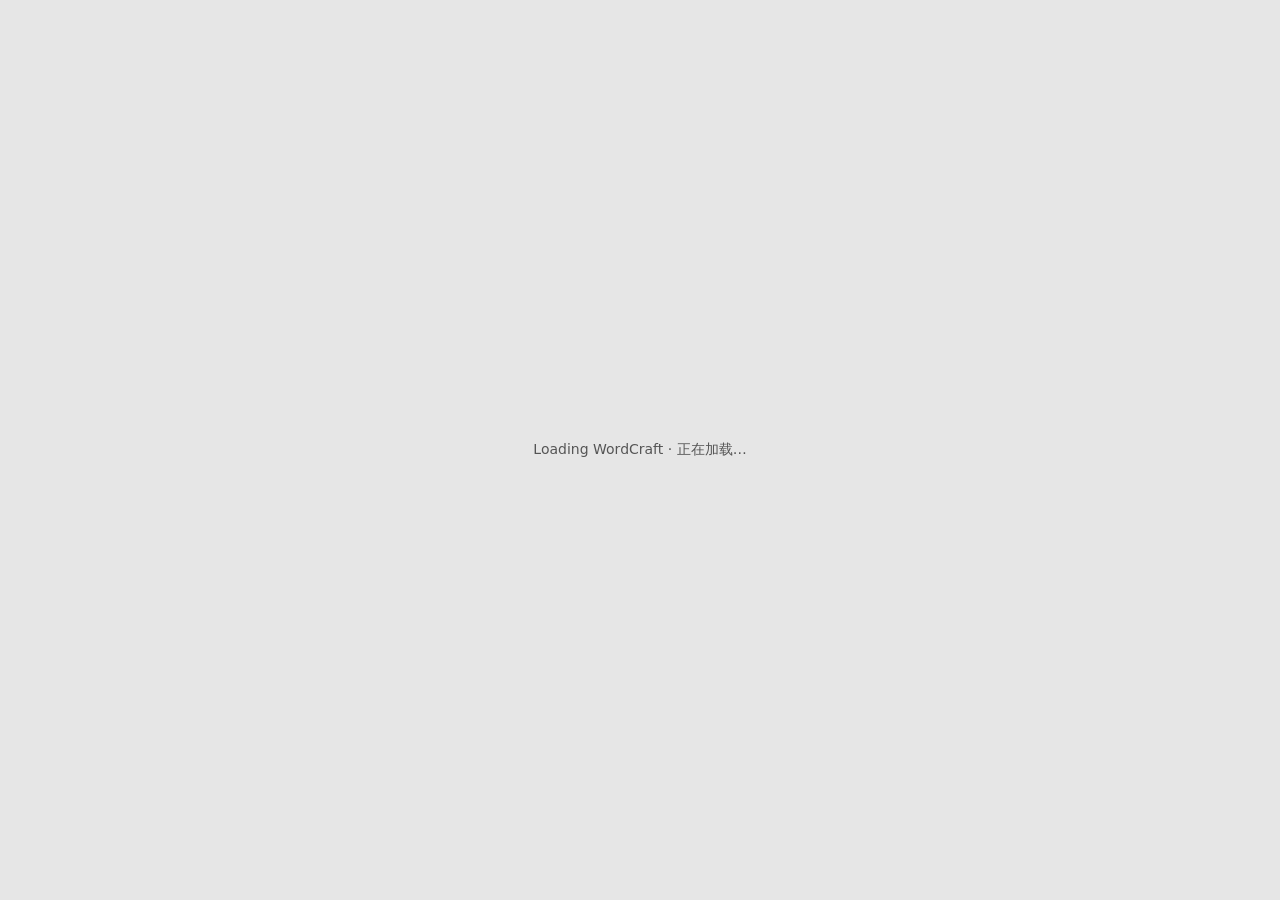
==== apps/wordcraft-web/index.html @ 40036296 "WEB.1: add hosted editor, localization and Chinese input support" ====
<!DOCTYPE html>
<html lang="en">
<head>
  <meta charset="utf-8">
  <meta name="viewport" content="width=device-width, initial-scale=1, user-scalable=no">
  <title>WordCraft</title>
  <link data-trunk rel="rust" data-bin="wordcraft-web" data-wasm-opt="z" data-weak-refs />
  <style>
    html, body { margin: 0; padding: 0; width: 100%; height: 100%; overflow: hidden; background: #e6e6e6; }
    #wordcraft_canvas { position: absolute; inset: 0; width: 100%; height: 100%; display: block; }
    #wordcraft_loading { position: absolute; inset: 0; display: flex; flex-direction: column; align-items: center; justify-content: center;
      color: #555; font: 14px system-ui, sans-serif; pointer-events: none; }
  </style>
</head>
<body>
  <canvas id="wordcraft_canvas"></canvas>
  <div id="wordcraft_loading">Loading WordCraft · 正在加载&hellip;</div>
</body>
</html>
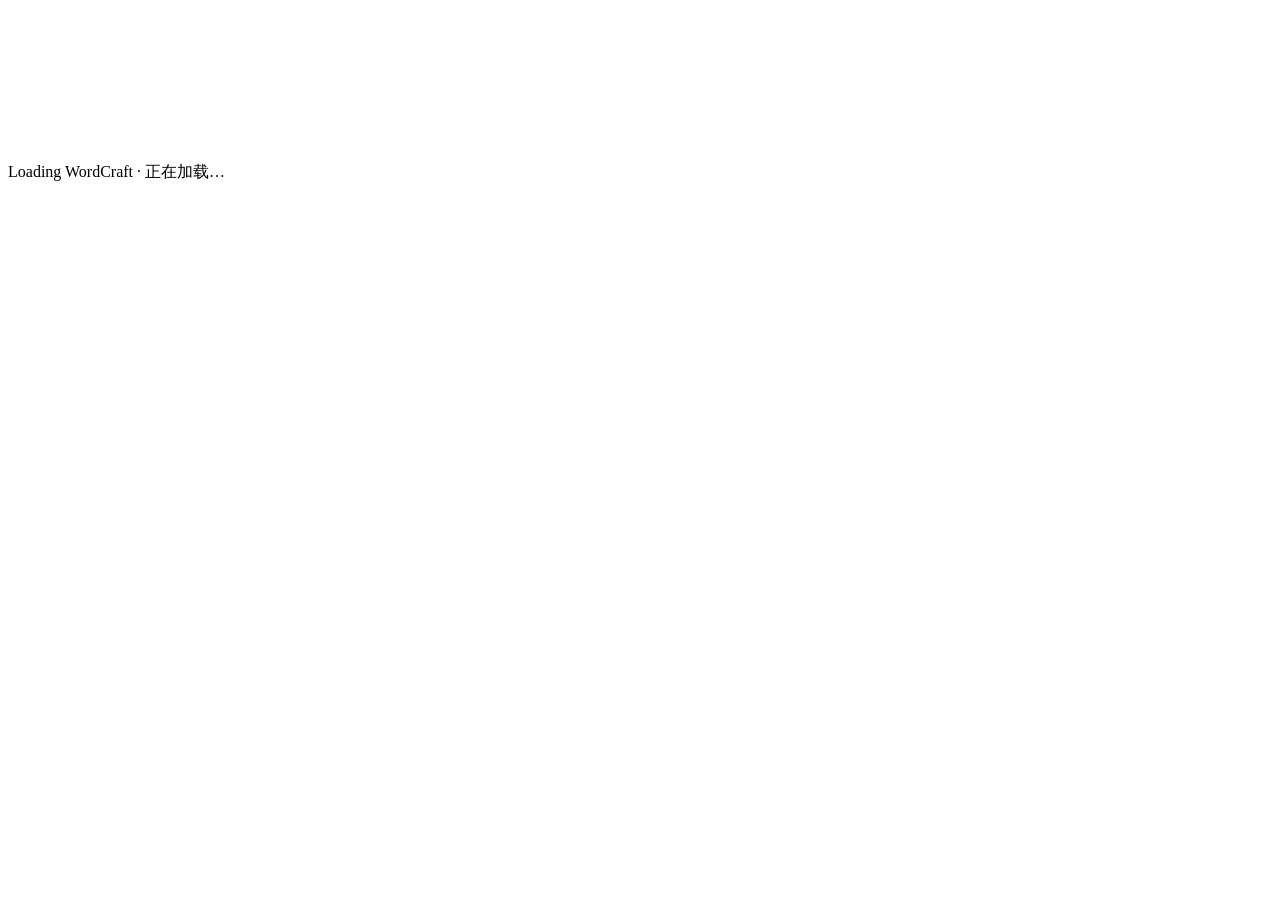
==== commit da2b584d: "WEB.2: HTML/CSS web chrome (Leptos) around the egui document canvas - New crate `ui-web` (L6): title" ====
--- a/apps/wordcraft-web/index.html
+++ b/apps/wordcraft-web/index.html
@@ -5,15 +5,28 @@
   <meta name="viewport" content="width=device-width, initial-scale=1, user-scalable=no">
   <title>WordCraft</title>
   <link data-trunk rel="rust" data-bin="wordcraft-web" data-wasm-opt="z" data-weak-refs />
-  <style>
-    html, body { margin: 0; padding: 0; width: 100%; height: 100%; overflow: hidden; background: #e6e6e6; }
-    #wordcraft_canvas { position: absolute; inset: 0; width: 100%; height: 100%; display: block; }
-    #wordcraft_loading { position: absolute; inset: 0; display: flex; flex-direction: column; align-items: center; justify-content: center;
-      color: #555; font: 14px system-ui, sans-serif; pointer-events: none; }
-  </style>
+  <link data-trunk rel="css" href="style/chrome.css" />
+  <link data-trunk rel="css" href="style/panes.css" />
+  <link data-trunk rel="css" href="style/dialogs.css" />
+  <link data-trunk rel="css" href="style/file.css" />
 </head>
 <body>
-  <canvas id="wordcraft_canvas"></canvas>
+  <!-- The HTML chrome (crates/ui-web) mounts into these slots; the document stays an egui canvas.
+       `?egui-chrome` hides them and lets egui draw everything, as before. -->
+  <div id="wc-app">
+    <header id="wc-title"></header>
+    <nav id="wc-tabs"></nav>
+    <div id="wc-ribbon"></div>
+    <div id="wc-main">
+      <aside id="wc-left"></aside>
+      <main id="wc-doc">
+        <canvas id="wordcraft_canvas" tabindex="0" aria-label="Document"></canvas>
+      </main>
+      <aside id="wc-right"></aside>
+    </div>
+    <footer id="wc-status"></footer>
+  </div>
+  <div id="wc-overlay"></div>
   <div id="wordcraft_loading">Loading WordCraft · 正在加载&hellip;</div>
 </body>
 </html>
--- a/apps/wordcraft-web/style/chrome.css
+++ b/apps/wordcraft-web/style/chrome.css
@@ -0,0 +1,234 @@
+/* WordCraft web chrome: page grid, title bar, tab strip, ribbon, menus and status bar.
+   Colours come from --wc-* variables that crates/ui-web writes from the egui theme tokens. */
+
+:root {
+  --wc-title-bar: #f3f3f3; --wc-ribbon: #f9f9f9; --wc-tab-strip: #f3f3f3; --wc-canvas: #e6e6e6;
+  --wc-panel: #fbfbfb; --wc-border: #e1e1e1; --wc-border-strong: #c8c8c8; --wc-text: #1f1f1f;
+  --wc-text-dim: #616161; --wc-text-disabled: #a6a6a6; --wc-icon: #424242; --wc-hover: #e8e8e8;
+  --wc-pressed: #dadada; --wc-checked: #d6e4f5; --wc-accent: #2b579a; --wc-accent-text: #2b579a;
+  --wc-input: #ffffff; --wc-input-border: #c8c8c8; --wc-status-bar: #f3f3f3; --wc-menu: #ffffff;
+  --wc-red: #c42b1c; --wc-green: #107c10;
+  --wc-font: 13px/1.3 system-ui, -apple-system, "Segoe UI", "PingFang SC", "Microsoft YaHei", "Noto Sans CJK SC", sans-serif;
+  color-scheme: light;
+}
+:root[data-theme="dark"] { color-scheme: dark; }
+
+html, body { margin: 0; padding: 0; width: 100%; height: 100%; overflow: hidden; background: var(--wc-canvas); }
+body { font: var(--wc-font); color: var(--wc-text); }
+button, input, select, textarea { font: inherit; color: inherit; }
+button { cursor: default; }
+
+/* ---------- page grid ---------- */
+#wc-app { position: absolute; inset: 0; display: grid; grid-template-rows: auto auto auto 1fr auto; min-width: 0; }
+#wc-main { display: grid; grid-template-columns: auto 1fr auto; min-height: 0; min-width: 0; }
+#wc-left, #wc-right { min-height: 0; overflow: hidden; display: flex; flex-direction: column; }
+#wc-left:empty, #wc-right:empty { display: none; }
+/* Fixed columns: a hidden side pane must not shift the document into its column. */
+#wc-left { grid-column: 1; } #wc-doc { grid-column: 2; } #wc-right { grid-column: 3; }
+/* The text agent eframe adds for typing/IME is a sibling of the canvas, placed by the canvas offset. */
+#wc-doc { position: relative; min-width: 0; min-height: 0; overflow: hidden; }
+#wordcraft_canvas { position: absolute; inset: 0; width: 100%; height: 100%; display: block; outline: none; }
+#wc-overlay { position: fixed; inset: 0; pointer-events: none; z-index: 40; }
+#wc-overlay > * { pointer-events: auto; }
+#wordcraft_loading { position: absolute; inset: 0; display: flex; flex-direction: column; align-items: center; justify-content: center;
+  color: #555; font: 14px system-ui, sans-serif; pointer-events: none; z-index: 60; }
+
+/* `?egui-chrome`: egui draws everything on a full-page canvas, as before. */
+body.egui-chrome #wc-title, body.egui-chrome #wc-tabs, body.egui-chrome #wc-ribbon, body.egui-chrome #wc-left,
+body.egui-chrome #wc-right, body.egui-chrome #wc-status, body.egui-chrome #wc-overlay { display: none; }
+body.egui-chrome #wc-app { display: block; }
+body.egui-chrome #wc-main, body.egui-chrome #wc-doc { position: absolute; inset: 0; display: block; }
+
+/* ---------- shared bits ---------- */
+.wc-icon14, .wc-icon16, .wc-icon32 { display: inline-flex; align-items: center; justify-content: center; flex: none; }
+.wc-icon14 { width: 14px; height: 14px; } .wc-icon16 { width: 17px; height: 17px; } .wc-icon32 { width: 32px; height: 32px; }
+.wc-icon14 svg, .wc-icon16 svg, .wc-icon32 svg, .wc-qat svg, .wc-status-icon svg, .wc-launcher svg,
+.wc-split-arrow svg, .wc-combo-arrow svg, .wc-chevron svg, .wc-gallery-arrows svg { display: block; }
+button:focus-visible, input:focus-visible, select:focus-visible { outline: 2px solid var(--wc-accent); outline-offset: -2px; }
+
+/* ---------- title bar ---------- */
+#wc-title { display: grid; grid-template-columns: 1fr auto 1fr; align-items: center; height: 36px; padding: 0 8px;
+  background: var(--wc-title-bar); user-select: none; }
+.wc-titlebar-left, .wc-titlebar-right { display: flex; align-items: center; gap: 4px; min-width: 0; }
+.wc-titlebar-right { justify-content: flex-end; }
+.wc-file-button { display: inline-flex; align-items: center; gap: 6px; height: 28px; padding: 0 12px; border: 0; border-radius: 4px;
+  background: var(--wc-accent); color: #fff; font-weight: 600; }
+.wc-file-button svg * { stroke: #fff; }
+.wc-file-button:hover { filter: brightness(1.08); }
+.wc-divider { width: 1px; height: 18px; margin: 0 6px; background: var(--wc-border-strong); }
+.wc-autosave-label { color: var(--wc-text-dim); font-size: 12px; }
+.wc-switch { position: relative; width: 30px; height: 16px; padding: 0; border: 1px solid var(--wc-border-strong); border-radius: 8px;
+  background: var(--wc-input); margin-right: 6px; }
+.wc-switch .wc-knob { position: absolute; top: 2px; left: 2px; width: 10px; height: 10px; border-radius: 50%; background: var(--wc-text-dim);
+  transition: left .12s; }
+.wc-switch.on { background: var(--wc-accent); border-color: var(--wc-accent); }
+.wc-switch.on .wc-knob { left: 16px; background: #fff; }
+.wc-qat { display: inline-flex; align-items: center; justify-content: center; width: 28px; height: 28px; padding: 0; border: 0;
+  border-radius: 4px; background: transparent; }
+.wc-qat:hover:not(:disabled) { background: var(--wc-hover); }
+.wc-qat:active:not(:disabled) { background: var(--wc-pressed); }
+.wc-title { overflow: hidden; text-overflow: ellipsis; white-space: nowrap; max-width: 46vw; text-align: center; font-weight: 600; }
+.wc-search { display: inline-flex; align-items: center; gap: 6px; width: min(300px, 26vw); height: 26px; padding: 0 10px;
+  border: 1px solid var(--wc-input-border); border-radius: 13px; background: var(--wc-input); color: var(--wc-text-dim);
+  overflow: hidden; white-space: nowrap; }
+.wc-search:hover { border-color: var(--wc-accent); }
+.wc-search span:last-child { overflow: hidden; text-overflow: ellipsis; }
+.wc-discord { display: inline-flex; align-items: center; gap: 5px; height: 26px; padding: 0 10px; border: 0; border-radius: 13px;
+  background: #5865f2; color: #fff; }
+.wc-avatar { display: inline-flex; align-items: center; justify-content: center; width: 26px; height: 26px; margin-left: 4px;
+  border-radius: 50%; background: var(--wc-accent); color: #fff; font-size: 11px; font-weight: 600; }
+
+/* ---------- tab strip ---------- */
+#wc-tabs { display: flex; align-items: flex-end; justify-content: space-between; height: 32px; padding: 0 8px;
+  background: var(--wc-tab-strip); user-select: none; }
+.wc-tabs { display: flex; align-items: flex-end; gap: 2px; min-width: 0; overflow: hidden; }
+.wc-tab { position: relative; height: 30px; padding: 0 12px; border: 0; border-radius: 4px 4px 0 0; background: transparent;
+  white-space: nowrap; }
+.wc-tab:hover { background: var(--wc-hover); }
+.wc-tab.active { background: var(--wc-ribbon); color: var(--wc-accent-text); font-weight: 600; }
+.wc-tab.active::after { content: ""; position: absolute; left: 12px; right: 12px; bottom: 0; height: 3px; border-radius: 2px;
+  background: var(--wc-accent); }
+.wc-tab.contextual { color: var(--wc-accent-text); }
+.wc-tabs-right { display: flex; align-items: center; gap: 6px; padding-bottom: 3px; }
+.wc-chip { display: inline-flex; align-items: center; gap: 5px; height: 24px; padding: 0 10px; border: 1px solid var(--wc-border-strong);
+  border-radius: 4px; background: var(--wc-input); white-space: nowrap; }
+.wc-chip:hover { background: var(--wc-hover); }
+.wc-share { display: inline-flex; align-items: center; gap: 5px; height: 24px; padding: 0 12px; border: 0; border-radius: 4px;
+  background: var(--wc-accent); color: #fff; }
+.wc-share:hover { filter: brightness(1.08); }
+
+/* ---------- ribbon (WPS style: no group titles, thin dividers) ---------- */
+#wc-ribbon { background: var(--wc-ribbon); border-bottom: 1px solid var(--wc-border); user-select: none; }
+#wc-ribbon:empty { display: none; }
+.wc-ribbon-body { display: flex; align-items: stretch; height: 84px; padding: 4px 6px; overflow-x: auto; overflow-y: hidden;
+  scrollbar-width: thin; }
+.wc-group { position: relative; display: flex; align-items: stretch; padding: 0 8px 0 4px; flex: none; }
+.wc-group + .wc-group::before { content: ""; position: absolute; left: -1px; top: 8px; bottom: 8px; width: 1px; background: var(--wc-border); }
+.wc-group-body { display: flex; align-items: center; gap: 2px; }
+.wc-launcher { position: absolute; right: 0; bottom: 0; width: 14px; height: 14px; padding: 0; border: 0; border-radius: 2px;
+  background: transparent; display: inline-flex; align-items: center; justify-content: center; opacity: .75; }
+.wc-launcher:hover { background: var(--wc-hover); opacity: 1; }
+
+.wc-big, .wc-small, .wc-split, .wc-split-main, .wc-split-arrow, .wc-gallery-arrows button, .wc-set-tile, .wc-table-tile, .wc-style-tile {
+  border: 1px solid transparent; border-radius: 4px; background: transparent; padding: 0; }
+.wc-big { display: inline-flex; flex-direction: column; align-items: center; justify-content: flex-start; gap: 3px; min-width: 46px;
+  max-width: 76px; height: 74px; padding: 4px 4px 2px; }
+.wc-big .wc-label { font-size: 12px; line-height: 1.15; text-align: center; white-space: normal; overflow-wrap: anywhere; }
+.wc-small { display: inline-flex; align-items: center; gap: 4px; height: 24px; min-width: 24px; padding: 0 3px; justify-content: center;
+  white-space: nowrap; }
+.wc-small .wc-label { font-size: 12px; }
+.wc-big:hover:not(:disabled), .wc-small:hover:not(:disabled), .wc-split-main:hover:not(:disabled), .wc-split-arrow:hover,
+.wc-gallery-arrows button:hover, .wc-set-tile:hover, .wc-table-tile:hover { background: var(--wc-hover); border-color: var(--wc-border); }
+.wc-big:active:not(:disabled), .wc-small:active:not(:disabled), .wc-split-main:active:not(:disabled), .wc-split-arrow:active { background: var(--wc-pressed); }
+.wc-big.checked, .wc-small.checked, .wc-split.checked .wc-split-main { background: var(--wc-checked); border-color: var(--wc-border-strong); }
+button:disabled { color: var(--wc-text-disabled); }
+.wc-chevron { display: inline-flex; margin-left: -1px; }
+
+.wc-split { display: inline-flex; align-items: stretch; height: 24px; }
+.wc-split:hover { border-color: var(--wc-border); }
+.wc-split-main { position: relative; display: inline-flex; align-items: center; justify-content: center; width: 24px; height: 100%;
+  border-radius: 4px 0 0 4px; }
+.wc-split-arrow { display: inline-flex; align-items: center; justify-content: center; width: 12px; height: 100%; border-radius: 0 4px 4px 0; }
+.wc-swatch-bar { position: absolute; left: 4px; right: 4px; bottom: 2px; height: 3px; border-radius: 1px; }
+
+.wc-rows { display: flex; flex-direction: column; justify-content: center; gap: 3px; height: 100%; }
+.wc-row { display: flex; align-items: center; gap: 1px; }
+
+/* Font name and size boxes */
+.wc-combo { display: inline-flex; align-items: stretch; height: 24px; border: 1px solid var(--wc-input-border); border-radius: 4px;
+  background: var(--wc-input); overflow: hidden; }
+.wc-combo:hover, .wc-combo:focus-within { border-color: var(--wc-accent); }
+.wc-combo-input { width: 100%; min-width: 0; padding: 0 6px; border: 0; background: transparent; outline: none; }
+.wc-font-combo { width: 150px; } .wc-size-combo { width: 58px; }
+.wc-combo-arrow { display: inline-flex; align-items: center; justify-content: center; width: 18px; padding: 0; border: 0;
+  border-left: 1px solid transparent; background: transparent; }
+.wc-combo-arrow:hover { background: var(--wc-hover); border-left-color: var(--wc-border); }
+
+/* Galleries */
+.wc-gallery { display: flex; align-items: stretch; height: 74px; }
+.wc-style-gallery { border: 1px solid var(--wc-border); border-radius: 4px; background: var(--wc-input); }
+.wc-gallery-tiles { display: flex; gap: 2px; padding: 3px; }
+.wc-style-tile { display: inline-flex; align-items: center; justify-content: center; width: 76px; height: 100%; overflow: hidden;
+  background: var(--wc-input); }
+.wc-style-tile:hover { border-color: var(--wc-border-strong); }
+.wc-style-tile.active { border-color: var(--wc-accent); background: var(--wc-checked); }
+.wc-style-tile img { max-width: 100%; max-height: 100%; }
+.wc-style-tile span { font-size: 12px; overflow: hidden; text-overflow: ellipsis; white-space: nowrap; padding: 0 4px; }
+.wc-gallery-arrows { display: flex; flex-direction: column; border-left: 1px solid var(--wc-border); }
+.wc-gallery-arrows button { flex: 1; width: 16px; display: inline-flex; align-items: center; justify-content: center; border-radius: 0; }
+.wc-set-gallery, .wc-table-gallery { gap: 3px; overflow: hidden; }
+.wc-table-gallery { max-width: 420px; overflow-x: auto; scrollbar-width: thin; }
+.wc-set-tile, .wc-table-tile { flex: none; display: inline-flex; align-items: center; justify-content: center; width: 64px; height: 72px;
+  background: var(--wc-input); border-color: var(--wc-border); overflow: hidden; }
+.wc-table-tile { width: 56px; height: 46px; align-self: center; }
+.wc-set-tile img, .wc-table-tile img { max-width: 100%; max-height: 100%; }
+
+.wc-look-grid { display: grid; grid-template-columns: auto auto; gap: 2px 12px; align-content: center; }
+.wc-check-label { display: inline-flex; align-items: center; gap: 4px; white-space: nowrap; font-size: 12px; }
+.wc-check-label input { margin: 0; accent-color: var(--wc-accent); }
+.wc-cell-align { display: grid; grid-template-columns: repeat(3, 24px); gap: 1px; align-content: center; }
+
+.wc-para-fields { padding: 0 2px; }
+.wc-field { display: inline-flex; align-items: center; gap: 4px; font-size: 12px; }
+.wc-field-label { min-width: 74px; color: var(--wc-text-dim); }
+.wc-field input { width: 56px; height: 20px; padding: 0 4px; border: 1px solid var(--wc-input-border); border-radius: 3px; background: var(--wc-input); }
+.wc-field-unit { width: 18px; color: var(--wc-text-dim); }
+
+/* ---------- dropdown menus ---------- */
+.wc-menu-backdrop { position: fixed; inset: 0; z-index: 70; }
+.wc-menu { position: fixed; z-index: 71; max-width: min(420px, 96vw); max-height: calc(100vh - 16px); overflow: auto; padding: 4px;
+  background: var(--wc-menu); border: 1px solid var(--wc-border-strong); border-radius: 6px; box-shadow: 0 6px 20px rgba(0,0,0,.18);
+  user-select: none; }
+.wc-menu-item { display: flex; align-items: center; gap: 6px; width: 100%; min-height: 26px; padding: 2px 10px 2px 4px; border: 0;
+  border-radius: 4px; background: transparent; text-align: left; white-space: nowrap; }
+.wc-menu-item:hover:not(:disabled), .wc-menu-item:focus-visible { background: var(--wc-hover); }
+.wc-menu-item.active { background: var(--wc-checked); }
+.wc-check { width: 16px; text-align: center; color: var(--wc-accent-text); flex: none; }
+.wc-menu-label { flex: 1; overflow: hidden; text-overflow: ellipsis; }
+.wc-menu-shortcut { color: var(--wc-text-dim); font-size: 12px; padding-left: 16px; }
+.wc-menu-shortcut:empty { display: none; }
+.wc-menu-sep { border: 0; border-top: 1px solid var(--wc-border); margin: 4px 2px; }
+.wc-menu-header { padding: 6px 8px 3px; color: var(--wc-text-dim); font-size: 12px; font-weight: 600; }
+.wc-menu-sub { padding-left: 8px; }
+.wc-menu-note { padding: 0 8px 4px; color: var(--wc-text-dim); font-size: 12px; }
+.wc-menu-scroll { max-height: min(420px, calc(100vh - 120px)); overflow-y: auto; }
+.wc-font-item { min-height: 30px; padding-left: 8px; }
+.wc-font-preview { display: block; max-height: 24px; max-width: 100%; }
+
+.wc-colors { padding: 0 4px 4px; }
+.wc-swatch-row { display: flex; gap: 2px; padding: 0 4px; }
+.wc-swatch-base { margin-bottom: 4px; }
+.wc-swatch { width: 18px; height: 16px; padding: 0; border: 1px solid rgba(0,0,0,.18); border-radius: 0; }
+.wc-swatch:hover { outline: 2px solid var(--wc-accent); outline-offset: 0; z-index: 1; }
+.wc-swatch-big { width: 26px; height: 22px; border-radius: 3px; }
+.wc-highlights { display: grid; grid-template-columns: repeat(5, 26px); gap: 4px; padding: 6px; }
+.wc-glyphs { display: grid; grid-template-columns: repeat(8, 30px); gap: 2px; padding: 4px; }
+.wc-glyph { height: 30px; padding: 0; border: 1px solid transparent; border-radius: 4px; background: transparent; font-size: 16px; }
+.wc-glyph:hover { background: var(--wc-hover); border-color: var(--wc-border); }
+.wc-table-grid { display: grid; grid-template-columns: repeat(10, 18px); gap: 2px; padding: 4px 8px 8px; }
+.wc-grid-cell { width: 18px; height: 18px; padding: 0; border: 1px solid var(--wc-border-strong); border-radius: 0; background: var(--wc-input); }
+.wc-grid-cell.on { background: var(--wc-checked); border-color: var(--wc-accent); }
+
+/* ---------- status bar ---------- */
+#wc-status { display: flex; align-items: center; justify-content: space-between; gap: 8px; height: 26px; padding: 0 8px;
+  background: var(--wc-status-bar); border-top: 1px solid var(--wc-border); color: var(--wc-text-dim); font-size: 12px; user-select: none;
+  overflow: hidden; }
+.wc-status-left, .wc-status-right { display: flex; align-items: center; gap: 2px; min-width: 0; white-space: nowrap; }
+.wc-status-left { overflow: hidden; }
+.wc-status-item { display: inline-flex; align-items: center; gap: 4px; height: 22px; padding: 0 6px; border: 0; border-radius: 3px;
+  background: transparent; color: inherit; font-size: 12px; white-space: nowrap; }
+button.wc-status-item:hover { background: var(--wc-hover); color: var(--wc-text); }
+.wc-save-state.failed { color: var(--wc-red); font-weight: 600; }
+.wc-status-message { padding: 0 6px; color: var(--wc-text); overflow: hidden; text-overflow: ellipsis; }
+.wc-status-icon { display: inline-flex; align-items: center; justify-content: center; width: 24px; height: 22px; padding: 0; border: 0;
+  border-radius: 3px; background: transparent; }
+.wc-status-icon:hover { background: var(--wc-hover); }
+.wc-status-icon.checked { background: var(--wc-checked); }
+.wc-zoom { width: 110px; margin: 0 2px; accent-color: var(--wc-accent); }
+.wc-zoom-pct { min-width: 42px; justify-content: flex-end; }
+
+@media (max-width: 760px) {
+  .wc-search span:last-child, .wc-autosave-label, .wc-switch { display: none; }
+  .wc-search { width: auto; }
+  .wc-zoom { width: 70px; }
+}
--- a/apps/wordcraft-web/style/panes.css
+++ b/apps/wordcraft-web/style/panes.css
@@ -0,0 +1,75 @@
+/* WordCraft web side panes: Navigation (left of the canvas), Styles and Comments (right of it,
+   stacked when both are open). Colours come from the --wc-* theme variables on <html>. */
+
+.wc-pane, .wc-pane button, .wc-pane input, .wc-pane textarea { font: 13px/1.35 system-ui, -apple-system, "Segoe UI", "PingFang SC", "Microsoft YaHei", sans-serif; }
+.wc-pane { display: flex; flex-direction: column; min-height: 0; box-sizing: border-box; padding: 10px;
+  background: var(--wc-panel); color: var(--wc-text); }
+.wc-nav-pane { width: 260px; height: 100%; border-right: 1px solid var(--wc-border); }
+.wc-panes-right { display: flex; flex-direction: column; width: 280px; height: 100%; min-height: 0; border-left: 1px solid var(--wc-border); }
+/* Both right panes share the height; each scrolls its own list. */
+.wc-panes-right > .wc-pane { flex: 1 1 0; }
+.wc-panes-right > .wc-pane + .wc-pane { border-top: 1px solid var(--wc-border); }
+
+/* ---------- header ---------- */
+.wc-pane-header { display: flex; align-items: center; gap: 6px; margin-bottom: 6px; flex: none; }
+.wc-pane-title { flex: 1; margin: 0; font-size: 15px; font-weight: 600; }
+.wc-pane-close { width: 24px; height: 24px; padding: 0; border: 0; border-radius: 4px; background: transparent; color: var(--wc-text-dim); }
+.wc-pane-close:hover { background: var(--wc-hover); color: var(--wc-text); }
+.wc-pane-close:active { background: var(--wc-pressed); }
+
+/* ---------- shared controls ---------- */
+.wc-pane-search { flex: none; box-sizing: border-box; width: 100%; height: 28px; padding: 0 8px; border: 1px solid var(--wc-input-border);
+  border-radius: 4px; background: var(--wc-input); color: var(--wc-text); }
+.wc-pane-search:focus { outline: none; border-color: var(--wc-accent); }
+.wc-pane-tabs { display: flex; gap: 2px; flex: none; margin: 6px 0 4px; padding-bottom: 4px; border-bottom: 1px solid var(--wc-border); }
+.wc-pane-tab { padding: 4px 8px; border: 0; border-bottom: 2px solid transparent; border-radius: 0; background: transparent; color: var(--wc-text-dim); }
+.wc-pane-tab:hover { color: var(--wc-text); background: var(--wc-hover); }
+.wc-pane-tab.active { color: var(--wc-accent-text); border-bottom-color: var(--wc-accent); font-weight: 600; }
+.wc-pane-body { flex: 1 1 auto; min-height: 0; overflow-y: auto; overflow-x: hidden; display: flex; flex-direction: column; gap: 1px; }
+.wc-pane-buttons { display: flex; flex-wrap: wrap; gap: 4px; flex: none; margin-bottom: 6px; padding-bottom: 6px; border-bottom: 1px solid var(--wc-border); }
+.wc-pane-button { padding: 3px 8px; border: 1px solid var(--wc-border-strong); border-radius: 4px; background: var(--wc-input); color: var(--wc-text); }
+.wc-pane-button:hover:not(:disabled) { background: var(--wc-hover); }
+.wc-pane-button:active:not(:disabled) { background: var(--wc-pressed); }
+.wc-pane-button:disabled { color: var(--wc-text-disabled); }
+.wc-pane-item { display: block; width: 100%; box-sizing: border-box; padding: 4px 6px; border: 0; border-radius: 4px; text-align: left;
+  background: transparent; color: var(--wc-text); overflow-wrap: anywhere; }
+.wc-pane-item:hover { background: var(--wc-hover); }
+.wc-pane-item.active { background: var(--wc-checked); }
+.wc-pane-help { margin: 6px 2px; color: var(--wc-text-dim); white-space: pre-line; }
+.wc-pane-note { margin: 0 0 6px; font-size: 12px; color: var(--wc-text-dim); flex: none; }
+.wc-pane-count { margin: 2px 2px 4px; font-size: 11.5px; color: var(--wc-text-dim); }
+.wc-pane button:focus-visible, .wc-pane input:focus-visible, .wc-pane textarea:focus-visible { outline: 2px solid var(--wc-accent); outline-offset: -2px; }
+
+/* ---------- navigation ---------- */
+.wc-nav-heading { font-size: 12.5px; }
+.wc-nav-heading.top { font-weight: 600; }
+.wc-nav-result { font-size: 12px; padding: 6px; border-bottom: 1px solid var(--wc-border); border-radius: 0; }
+.wc-nav-result mark { background: #fff176; color: #000; font-weight: 600; }
+
+/* ---------- styles ---------- */
+.wc-style-row { border-radius: 4px; }
+.wc-style-row.active { background: var(--wc-checked); }
+.wc-style-line { display: flex; align-items: center; }
+.wc-style-name { display: flex; align-items: center; gap: 6px; flex: 1; min-width: 0; }
+.wc-style-row.active .wc-style-name { background: transparent; }
+.wc-style-label { flex: 1; min-width: 0; overflow: hidden; text-overflow: ellipsis; white-space: nowrap; }
+.wc-style-kind { flex: none; color: var(--wc-text-dim); }
+.wc-style-more { flex: none; width: 24px; height: 24px; padding: 0; border: 0; border-radius: 4px; background: transparent;
+  color: var(--wc-text-dim); opacity: 0; }
+.wc-style-row:hover .wc-style-more, .wc-style-more:focus-visible, .wc-style-more[aria-expanded="true"] { opacity: 1; }
+.wc-style-more:hover { background: var(--wc-hover); color: var(--wc-text); }
+.wc-style-actions { display: flex; flex-wrap: wrap; gap: 4px; padding: 2px 6px 6px; }
+
+/* ---------- comments ---------- */
+.wc-comment { margin-bottom: 6px; padding: 8px; border: 1px solid var(--wc-border); border-radius: 6px; background: var(--wc-input); }
+.wc-comment.reply { margin-left: 16px; }
+.wc-comment.resolved { opacity: 0.75; }
+.wc-comment-head { display: flex; align-items: baseline; gap: 6px; margin-bottom: 4px; }
+.wc-comment-author { font-size: 12px; font-weight: 600; }
+.wc-comment-date { font-size: 11px; color: var(--wc-text-dim); }
+.wc-comment-resolved { font-size: 11px; color: var(--wc-green); }
+.wc-comment-text { display: block; box-sizing: border-box; width: 100%; min-height: 34px; padding: 4px 6px; resize: vertical;
+  border: 1px solid var(--wc-input-border); border-radius: 4px; background: var(--wc-input); color: var(--wc-text); }
+.wc-comment-text:focus { outline: none; border-color: var(--wc-accent); }
+.wc-comment-actions { display: flex; gap: 4px; margin-top: 6px; }
+.wc-comment-actions .wc-pane-button { padding: 2px 7px; font-size: 12px; }
--- a/apps/wordcraft-web/style/dialogs.css
+++ b/apps/wordcraft-web/style/dialogs.css
@@ -0,0 +1,217 @@
+/* HTML dialogs (crates/ui-web/src/view/dialogs.rs): compact WPS/Word-style modals in the theme's
+   colours (the --wc-* variables are set on <html> by the chrome). */
+
+dialog.wc-dialog {
+  min-width: 340px;
+  max-width: min(720px, calc(100vw - 32px));
+  max-height: calc(100vh - 48px);
+  padding: 0;
+  border: 1px solid var(--wc-border-strong);
+  border-radius: 6px;
+  background: var(--wc-panel);
+  color: var(--wc-text);
+  font: 13px/1.4 system-ui, -apple-system, "Segoe UI", sans-serif;
+  box-shadow: 0 12px 40px rgba(0, 0, 0, 0.28);
+  overflow: hidden;
+}
+dialog.wc-dialog[open] { display: flex; flex-direction: column; }
+dialog.wc-dialog::backdrop { background: rgba(0, 0, 0, 0.32); }
+dialog.wc-dlg-about { width: 660px; }
+dialog.wc-dlg-commands { width: 460px; }
+
+/* Title bar */
+.wc-dlg-head {
+  display: flex;
+  align-items: center;
+  gap: 8px;
+  padding: 8px 8px 8px 16px;
+  background: var(--wc-title-bar);
+  border-bottom: 1px solid var(--wc-border);
+}
+.wc-dlg-head h2 { flex: 1; margin: 0; font-size: 13px; font-weight: 600; }
+.wc-dlg-x {
+  width: 26px;
+  height: 26px;
+  border: 0;
+  border-radius: 6px;
+  background: transparent;
+  color: var(--wc-text-dim);
+  font-size: 18px;
+  line-height: 1;
+  cursor: pointer;
+}
+.wc-dlg-x:hover { background: var(--wc-hover); color: var(--wc-text); }
+
+.wc-dlg-body { padding: 12px 16px 14px; overflow: auto; }
+.wc-dlg-body p { margin: 6px 0; }
+
+/* Sections and layouts */
+.wc-dlg-section {
+  margin: 12px 0 6px;
+  font-size: 12.5px;
+  font-weight: 600;
+  display: flex;
+  align-items: center;
+  gap: 8px;
+}
+.wc-dlg-section::after { content: ""; flex: 1; border-top: 1px solid var(--wc-border); }
+.wc-dlg-body > .wc-dlg-section:first-child { margin-top: 0; }
+
+.wc-dlg-grid {
+  display: grid;
+  grid-template-columns: max-content minmax(160px, 1fr);
+  align-items: center;
+  gap: 6px 10px;
+}
+.wc-dlg-grid4 { grid-template-columns: max-content minmax(90px, 1fr) max-content minmax(90px, 1fr); }
+.wc-dlg-wide { grid-template-columns: max-content minmax(260px, 1fr); }
+.wc-dlg-grid > label { color: var(--wc-text); white-space: nowrap; }
+
+.wc-dlg-row { display: flex; flex-wrap: wrap; align-items: center; gap: 6px 16px; margin: 8px 0; }
+.wc-dlg-stack { display: flex; flex-direction: column; gap: 4px; }
+.wc-dlg-checks { display: grid; grid-template-columns: 1fr 1fr; gap: 4px 16px; }
+.wc-dlg-pair { display: flex; align-items: center; gap: 6px; }
+
+/* Fields */
+.wc-dialog input[type="text"],
+.wc-dialog input[type="number"],
+.wc-dialog input[type="search"],
+.wc-dialog select {
+  box-sizing: border-box;
+  height: 26px;
+  min-width: 0;
+  width: 100%;
+  padding: 2px 6px;
+  border: 1px solid var(--wc-input-border);
+  border-radius: 4px;
+  background: var(--wc-input);
+  color: var(--wc-text);
+  font: inherit;
+}
+.wc-dialog input:focus-visible,
+.wc-dialog select:focus-visible,
+.wc-dialog button:focus-visible,
+.wc-dialog a:focus-visible {
+  outline: 2px solid var(--wc-accent);
+  outline-offset: 1px;
+}
+.wc-dialog input[type="text"]:focus,
+.wc-dialog input[type="number"]:focus,
+.wc-dialog input[type="search"]:focus,
+.wc-dialog select:focus { border-color: var(--wc-accent); outline: none; }
+
+.wc-dlg-num { display: inline-flex; align-items: center; gap: 4px; min-width: 0; }
+.wc-dlg-num input[type="number"] { width: 84px; }
+.wc-dlg-unit { color: var(--wc-text-dim); }
+
+.wc-dlg-check { display: inline-flex; align-items: center; gap: 6px; cursor: pointer; user-select: none; }
+.wc-dlg-check input { margin: 0; accent-color: var(--wc-accent); }
+
+.wc-dlg-range { width: 100%; margin: 8px 0 4px; accent-color: var(--wc-accent); }
+.wc-dlg-note { color: var(--wc-text-dim); font-size: 12px; }
+.wc-dlg-message { min-height: 18px; color: var(--wc-text-dim); }
+
+/* Buttons */
+.wc-dlg-buttons { display: flex; justify-content: flex-end; gap: 8px; margin-top: 14px; }
+.wc-dlg-btn {
+  min-width: 72px;
+  height: 28px;
+  padding: 0 12px;
+  border: 1px solid var(--wc-border-strong);
+  border-radius: 6px;
+  background: var(--wc-ribbon);
+  color: var(--wc-text);
+  font: inherit;
+  cursor: pointer;
+}
+.wc-dlg-btn:hover { background: var(--wc-hover); }
+.wc-dlg-btn:active { background: var(--wc-pressed); }
+.wc-dlg-btn.primary { border-color: var(--wc-accent); background: var(--wc-accent); color: #fff; }
+.wc-dlg-btn.primary:hover { filter: brightness(1.08); background: var(--wc-accent); }
+.wc-dlg-btn.primary:active { filter: brightness(0.94); }
+.wc-dlg-small { min-width: 28px; padding: 0 6px; }
+
+/* Tabs (Find | Replace, About) and segmented toggles */
+.wc-dlg-tabs { display: flex; gap: 2px; margin-bottom: 12px; border-bottom: 1px solid var(--wc-border); }
+.wc-dlg-tab {
+  padding: 5px 12px;
+  border: 0;
+  border-bottom: 2px solid transparent;
+  background: transparent;
+  color: var(--wc-text-dim);
+  font: inherit;
+  cursor: pointer;
+}
+.wc-dlg-tab:hover { color: var(--wc-text); background: var(--wc-hover); }
+.wc-dlg-tab.active { color: var(--wc-accent-text); border-bottom-color: var(--wc-accent); font-weight: 600; }
+
+.wc-dlg-segs { display: inline-flex; border: 1px solid var(--wc-border-strong); border-radius: 6px; overflow: hidden; }
+.wc-dlg-seg { padding: 3px 10px; border: 0; background: var(--wc-input); color: var(--wc-text); font: inherit; cursor: pointer; }
+.wc-dlg-seg + .wc-dlg-seg { border-left: 1px solid var(--wc-border-strong); }
+.wc-dlg-seg:hover { background: var(--wc-hover); }
+.wc-dlg-seg.active { background: var(--wc-checked); color: var(--wc-accent-text); }
+
+/* Tables (Word Count, Models) */
+.wc-dlg-table { border-collapse: collapse; width: 100%; }
+.wc-dlg-table th, .wc-dlg-table td { padding: 4px 10px; text-align: left; white-space: nowrap; }
+.wc-dlg-table thead th { font-weight: 600; border-bottom: 1px solid var(--wc-border-strong); }
+.wc-dlg-table td.num { text-align: right; font-variant-numeric: tabular-nums; }
+.wc-dlg-stats th { font-weight: normal; color: var(--wc-text); padding-left: 0; }
+.wc-dlg-stats td { text-align: right; font-variant-numeric: tabular-nums; }
+.wc-dlg-stats tr + tr th, .wc-dlg-stats tr + tr td { border-top: 1px solid var(--wc-border); }
+.wc-dlg-striped tbody tr:nth-child(even) { background: var(--wc-hover); }
+.wc-dlg-scroll { max-height: 360px; overflow: auto; }
+
+/* Command search */
+.wc-dlg-search { margin-bottom: 8px; }
+.wc-cmd-hits { display: flex; flex-direction: column; max-height: 420px; overflow: auto; }
+.wc-cmd-hit {
+  display: grid;
+  grid-template-columns: auto 1fr auto;
+  align-items: baseline;
+  gap: 10px;
+  padding: 5px 8px;
+  border: 0;
+  border-radius: 4px;
+  background: transparent;
+  color: var(--wc-text);
+  font: inherit;
+  text-align: left;
+  cursor: pointer;
+}
+.wc-cmd-hit:hover, .wc-cmd-hit:focus { background: var(--wc-hover); outline: none; }
+.wc-cmd-hit:focus-visible { box-shadow: inset 0 0 0 1px var(--wc-accent); }
+.wc-cmd-loc { color: var(--wc-text-dim); font-size: 12px; overflow: hidden; text-overflow: ellipsis; white-space: nowrap; }
+.wc-cmd-shortcut { color: var(--wc-text-dim); font-size: 12px; }
+
+/* About */
+.wc-about-page { min-height: 220px; }
+.wc-about-name { margin: 4px 0; font-size: 22px; font-weight: 600; }
+.wc-about-text { white-space: pre-line; }
+.wc-about-links { display: flex; flex-direction: column; gap: 2px; margin: 8px 0; }
+.wc-dialog a { color: var(--wc-accent-text); text-decoration: none; }
+.wc-dialog a:hover { text-decoration: underline; }
+.wc-credits-bar { display: flex; flex-wrap: wrap; align-items: center; gap: 6px 10px; }
+.wc-credits-bar select { width: auto; }
+.wc-credits-bag { max-height: 300px; overflow: auto; line-height: 1.8; }
+.wc-credits-sep { margin: 0 6px; color: var(--wc-text-disabled); }
+
+/* Visually hidden labels that screen readers still read */
+.wc-sr-only {
+  position: absolute;
+  width: 1px;
+  height: 1px;
+  padding: 0;
+  margin: -1px;
+  overflow: hidden;
+  clip: rect(0 0 0 0);
+  white-space: nowrap;
+  border: 0;
+}
+
+/* Bookmark list */
+.wc-dlg-list { display: flex; flex-direction: column; max-height: 180px; overflow: auto; margin-top: 8px;
+  border: 1px solid var(--wc-input-border); border-radius: 4px; background: var(--wc-input); }
+.wc-dlg-list:empty { display: none; }
+.wc-dlg-list-item { padding: 4px 8px; border: 0; background: transparent; text-align: left; }
+.wc-dlg-list-item:hover, .wc-dlg-list-item:focus-visible { background: var(--wc-hover); }
--- a/apps/wordcraft-web/style/file.css
+++ b/apps/wordcraft-web/style/file.css
@@ -0,0 +1,81 @@
+/* WordCraft web File screen (Backstage): a full-window overlay with the accent-coloured page list
+   on the left and the current page on the right. Colours come from the --wc-* theme variables. */
+
+.wc-file { position: fixed; inset: 0; z-index: 50; display: flex; background: var(--wc-ribbon); color: var(--wc-text);
+  font: 13px/1.35 system-ui, -apple-system, "Segoe UI", "PingFang SC", "Microsoft YaHei", sans-serif; }
+.wc-file button, .wc-file input, .wc-file select { font: inherit; }
+.wc-file button:focus-visible, .wc-file input:focus-visible, .wc-file select:focus-visible { outline: 2px solid var(--wc-accent); outline-offset: -2px; }
+
+/* ---------- nav column ---------- */
+.wc-file-nav { display: flex; flex-direction: column; flex: none; width: 200px; padding: 12px 0; box-sizing: border-box;
+  background: var(--wc-accent); color: #fff; overflow-y: auto; }
+.wc-file-nav button { display: flex; align-items: center; width: 100%; border: 0; border-radius: 0; background: transparent;
+  color: #fff; text-align: left; }
+.wc-file-nav button:hover { background: rgba(255, 255, 255, 0.10); }
+.wc-file-nav button:focus-visible { outline: 2px solid #fff; outline-offset: -3px; }
+.wc-file-back { height: 40px; padding: 0 17px; margin-bottom: 6px; }
+.wc-file-back svg { display: block; }
+.wc-file-nav-item { height: 38px; padding: 0 22px; font-size: 14px; font-weight: 500; }
+.wc-file-nav-item.active { background: rgba(255, 255, 255, 0.18); font-weight: 600; }
+.wc-file-nav .wc-file-nav-item.active:hover { background: rgba(255, 255, 255, 0.22); }
+.wc-file-nav-spacer { flex: 1; }
+.wc-file-nav-minor { height: 32px; padding: 0 22px; font-size: 13px; }
+
+/* ---------- content ---------- */
+.wc-file-content { flex: 1; min-width: 0; overflow-y: auto; padding: 30px 40px; box-sizing: border-box; }
+.wc-file-heading { margin: 0 0 16px; font-size: 26px; font-weight: 600; }
+.wc-file-subheading { margin: 18px 0 6px; font-size: 15px; font-weight: 600; }
+.wc-file-text { max-width: 720px; margin: 0 0 12px; }
+.wc-file-dim { margin: 4px 0; color: var(--wc-text-dim); }
+.wc-file-error { margin: 4px 0; color: var(--wc-red); }
+.wc-file-hint { margin: 0 0 4px; font-size: 11.5px; color: var(--wc-text-dim); }
+.wc-fs-button { min-height: 30px; padding: 4px 14px; border: 1px solid var(--wc-border-strong); border-radius: 4px;
+  background: var(--wc-input); color: var(--wc-text); text-align: left; }
+.wc-fs-button:hover:not(:disabled) { background: var(--wc-hover); }
+.wc-fs-button:active:not(:disabled) { background: var(--wc-pressed); }
+.wc-fs-button:disabled { color: var(--wc-text-disabled); }
+.wc-browse { font-size: 14px; font-weight: 500; margin-bottom: 18px; }
+
+/* ---------- templates ---------- */
+.wc-templates { display: flex; flex-wrap: wrap; gap: 18px; margin-bottom: 28px; }
+.wc-template { display: flex; flex-direction: column; gap: 6px; width: 152px; padding: 0; border: 0; background: transparent;
+  color: var(--wc-text); text-align: left; }
+.wc-template-thumb { display: block; box-sizing: border-box; width: 150px; height: 194px; overflow: hidden; border: 1px solid var(--wc-border-strong);
+  border-radius: 2px; background: #fff; }
+.wc-template:hover .wc-template-thumb { border: 2px solid var(--wc-accent); }
+.wc-template-thumb img { display: block; width: 100%; height: 100%; object-fit: cover; object-position: top; }
+.wc-template-label { font-size: 12.5px; }
+
+/* ---------- document lists ---------- */
+.wc-file-list { max-width: 700px; }
+.wc-file-list-head { display: flex; align-items: center; gap: 12px; }
+.wc-file-list-head .wc-file-subheading { margin: 0; }
+.wc-file-list > .wc-file-subheading, .wc-file-list-head { margin-bottom: 6px; }
+.wc-file-doc { display: flex; align-items: center; gap: 10px; width: 100%; min-height: 40px; padding: 4px 8px; box-sizing: border-box;
+  border: 0; border-radius: 4px; background: transparent; color: var(--wc-text); text-align: left; }
+.wc-file-doc:hover:not(:disabled) { background: var(--wc-hover); }
+.wc-file-doc:disabled { color: var(--wc-text-dim); }
+.wc-file-doc-icon { display: inline-flex; flex: none; width: 22px; height: 22px; }
+.wc-file-doc-icon svg { display: block; }
+.wc-file-doc-text { display: flex; flex-direction: column; min-width: 0; }
+.wc-file-doc-name { font-weight: 500; overflow: hidden; text-overflow: ellipsis; white-space: nowrap; }
+.wc-file-doc-detail { font-size: 11px; color: var(--wc-text-dim); overflow: hidden; text-overflow: ellipsis; white-space: nowrap; }
+
+/* ---------- Info ---------- */
+.wc-file-columns { display: grid; grid-template-columns: minmax(0, 1fr) minmax(0, 1fr); gap: 32px; max-width: 900px; }
+.wc-file-columns .wc-file-subheading { margin-top: 0; }
+.wc-file-form { display: grid; grid-template-columns: max-content minmax(220px, 320px); justify-content: start; gap: 6px 12px; align-items: center; margin-bottom: 8px; }
+.wc-file-field-label { color: var(--wc-text); }
+.wc-file-input { box-sizing: border-box; width: 100%; height: 28px; padding: 0 8px; border: 1px solid var(--wc-input-border);
+  border-radius: 4px; background: var(--wc-input); color: var(--wc-text); }
+.wc-file-input:focus { outline: none; border-color: var(--wc-accent); }
+.wc-file-stat { margin: 0 0 4px; }
+.wc-file-location { overflow-wrap: anywhere; }
+
+/* ---------- Print / Export ---------- */
+.wc-exports { display: flex; flex-direction: column; gap: 4px; }
+.wc-export { width: 320px; min-height: 34px; font-size: 13.5px; font-weight: 500; }
+
+/* ---------- Options ---------- */
+.wc-file-check { display: flex; align-items: center; gap: 8px; margin: 4px 0; }
+.wc-file-check input { margin: 0; accent-color: var(--wc-accent); }
